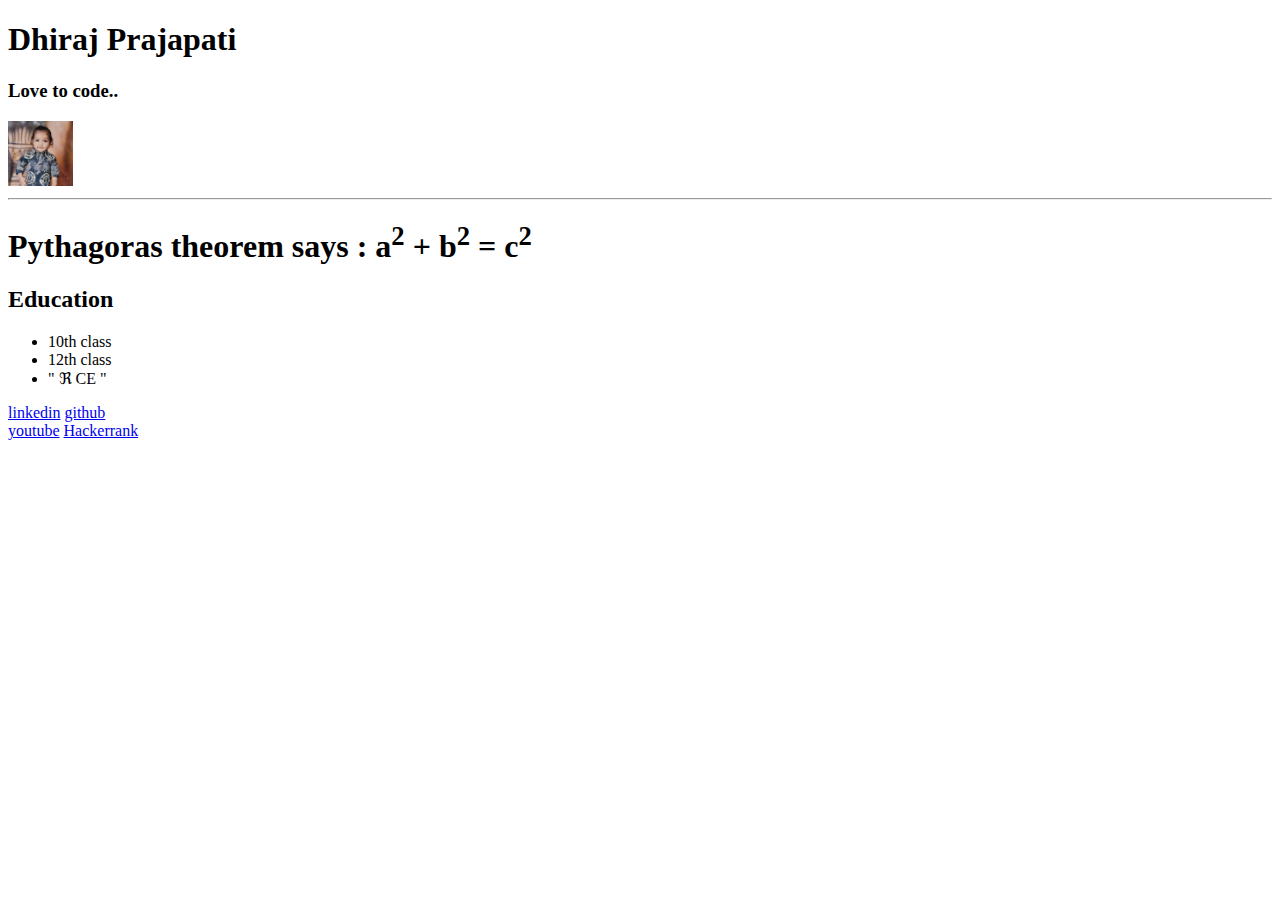
==== index.html @ 413e7624 "Level 2 of Delta." ====
<!DOCTYPE html>
<html lang="en">
<head>
  <meta charset="UTF-8">
  <meta name="viewport" content="width=device-width, initial-scale=1.0">
  <title>Learning</title>

</head>
<body>
  <header>
    <h1><b>Dhiraj </b>Prajapati</h1>
    <h3>Love to code..</h3>
    <img src="Young_Pic.JPG" height="65px">
  </header>
  
  <main>
    <hr>
    <h1>Pythagoras theorem says : a<sup>2</sup> + b<sup>2</sup> = c<sup>2</sup></h1>
    <h2>Education</h2>
    <ul>
      <li>10th class</li>
      <li>12th class</li>
      <li>&quot; &real; CE &quot;</li> <!-- Html Entity -->
    </ul>
  </main>
  
  <footer>
    <div>
      <a href="#1">linkedin</a>
      <a href="#2">github</a>
    </div>
    <span>
      <a href="2">youtube</a>
    </span>
    <a href="#21">Hackerrank</a>
  </footer>
</body>
</html>
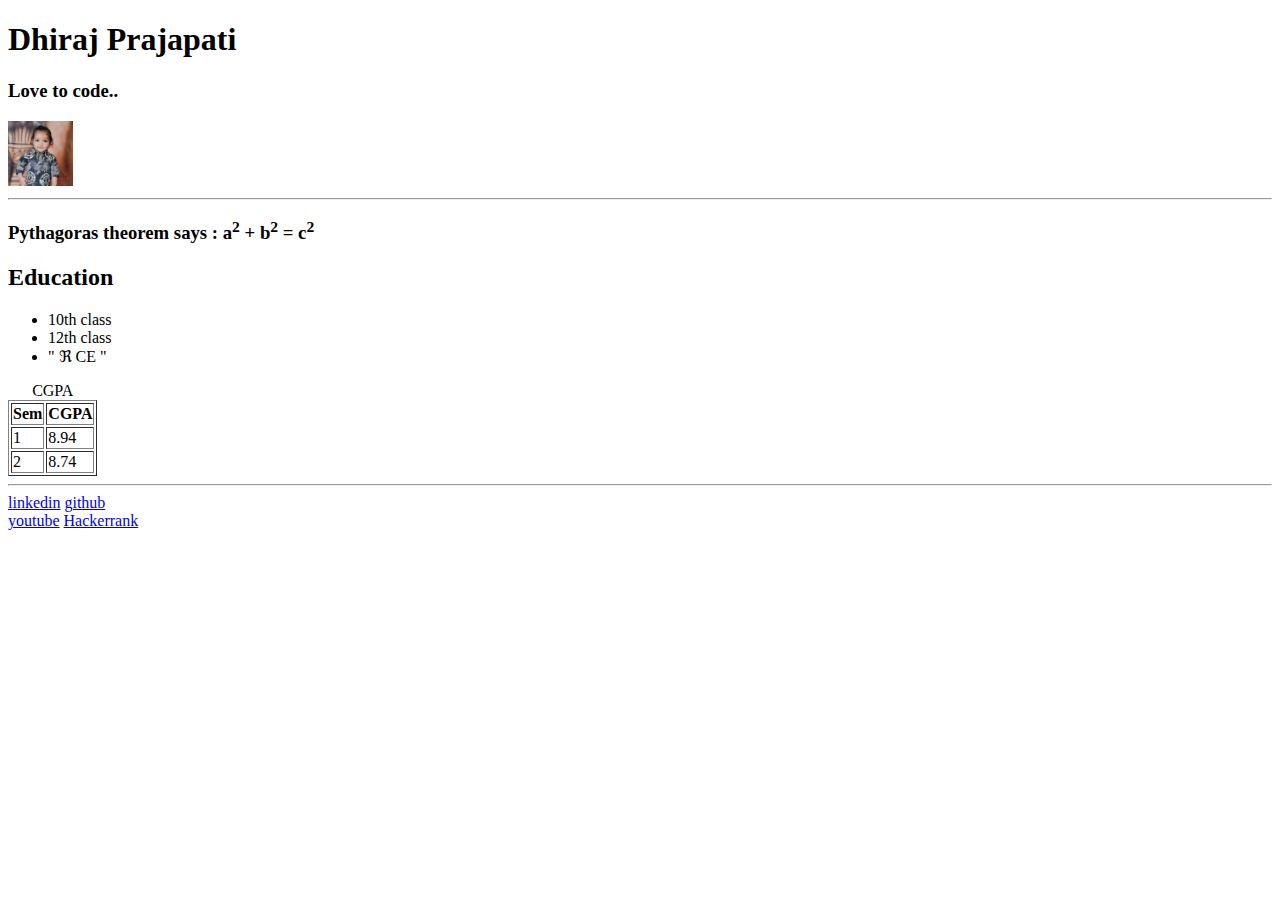
==== commit 3e408da9: "Html Tables." ====
--- a/index.html
+++ b/index.html
@@ -15,16 +15,39 @@
   
   <main>
     <hr>
-    <h1>Pythagoras theorem says : a<sup>2</sup> + b<sup>2</sup> = c<sup>2</sup></h1>
+    <h3>Pythagoras theorem says : a<sup>2</sup> + b<sup>2</sup> = c<sup>2</sup></h3>
     <h2>Education</h2>
     <ul>
       <li>10th class</li>
       <li>12th class</li>
       <li>&quot; &real; CE &quot;</li> <!-- Html Entity -->
     </ul>
+
+    <span>
+    <table border="black">
+      <caption>CGPA</caption>
+      <thead>
+        <tr>
+          <th>Sem</th>
+          <th>CGPA</th>
+        </tr>
+      </thead>
+      <tbody>
+        <tr>
+          <td>1</td>
+          <td>8.94</td>
+        </tr>
+        <tr>
+          <td>2</td>
+          <td>8.74</td>
+        </tr>
+      </tbody>
+    </table>
+    </span>
   </main>
   
   <footer>
+    <hr>
     <div>
       <a href="#1">linkedin</a>
       <a href="#2">github</a>
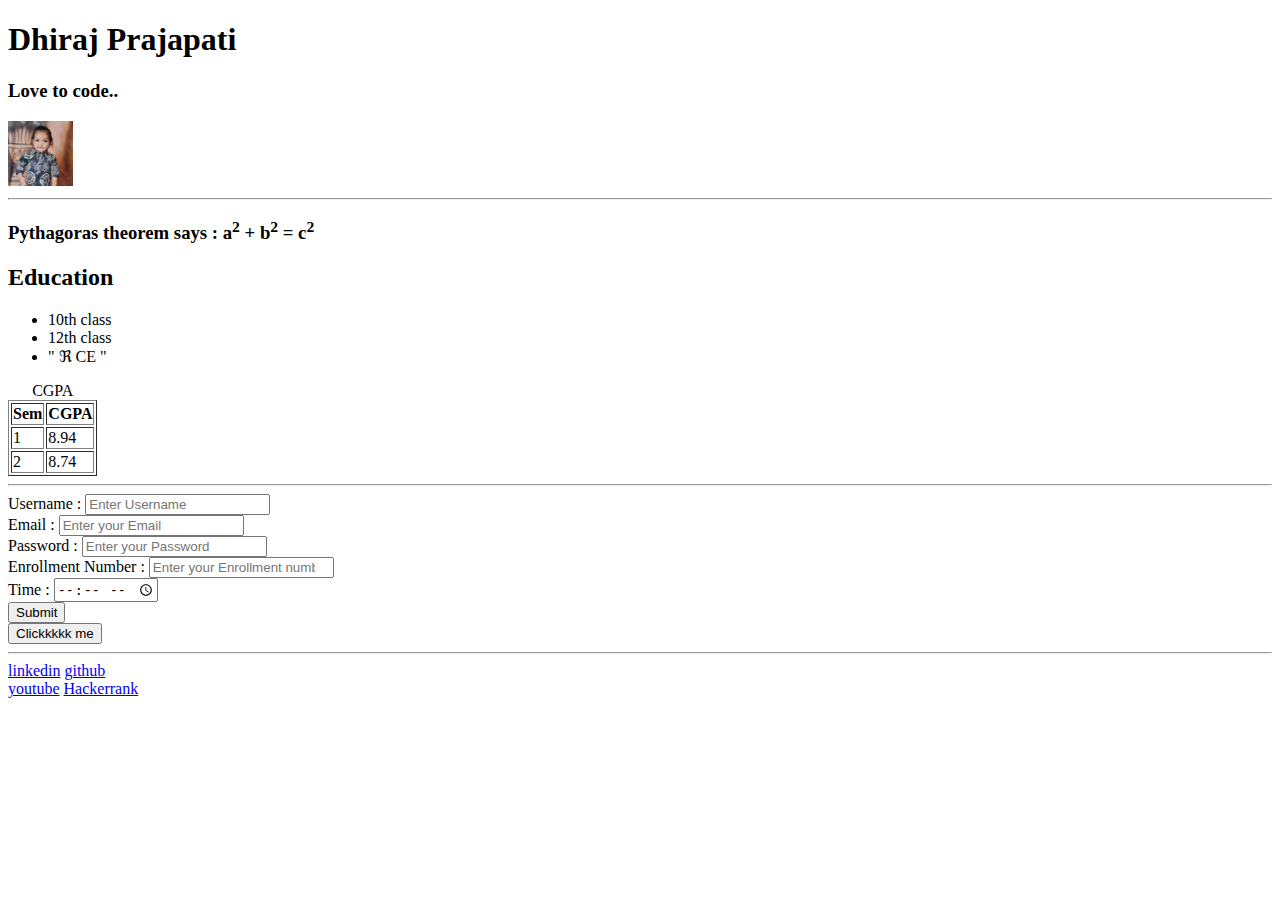
==== commit ecfa9df6: "Form in html, Button, Input, Various types of input etc..." ====
--- a/index.html
+++ b/index.html
@@ -44,6 +44,22 @@
       </tbody>
     </table>
     </span>
+    
+    <hr>
+    <form action="/action">
+      <label>
+        Username : 
+        <input type="text" placeholder="Enter Username"><br>
+      </label>
+      Email : <input type="email" placeholder="Enter your Email"><br>
+      Password : <input type="password" placeholder="Enter your Password"><br>
+      Enrollment Number : <input type="number" placeholder="Enter your Enrollment number"><br>
+      Time : <input type="time" placeholder="Enter time of your birth">
+      <br>
+      <button type="button">Submit</button>
+      <br>
+      <input type="submit" value="Clickkkkk me">
+    </form>
   </main>
   
   <footer>
@@ -53,7 +69,7 @@
       <a href="#2">github</a>
     </div>
     <span>
-      <a href="2">youtube</a>
+      <a href="#2">youtube</a>
     </span>
     <a href="#21">Hackerrank</a>
   </footer>
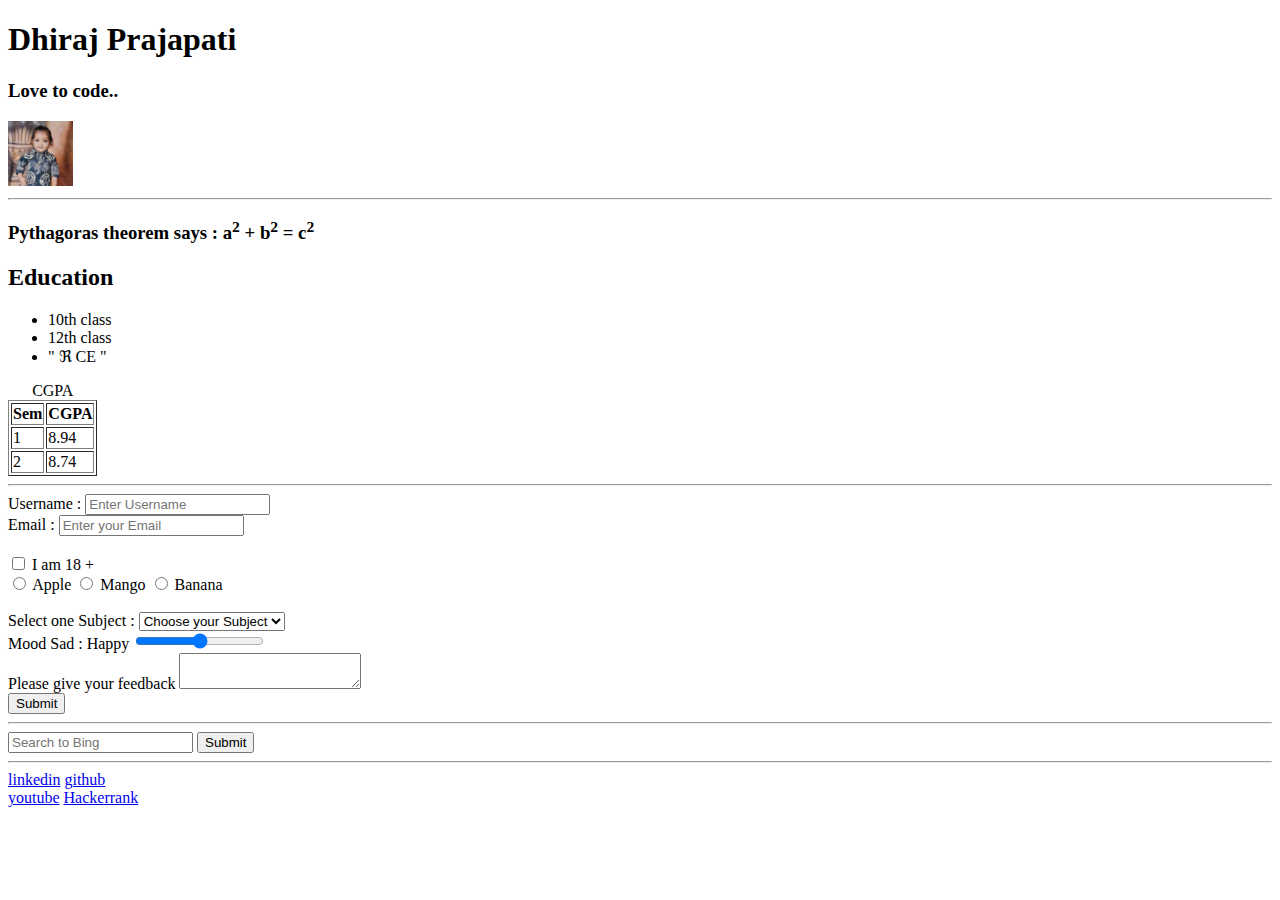
==== commit b16d8467: "Form in html, Multiples types of input in form." ====
--- a/index.html
+++ b/index.html
@@ -49,16 +49,46 @@
     <form action="/action">
       <label>
         Username : 
-        <input type="text" placeholder="Enter Username"><br>
+        <input type="text" placeholder="Enter Username" id="username" name="username"><br>
       </label>
-      Email : <input type="email" placeholder="Enter your Email"><br>
-      Password : <input type="password" placeholder="Enter your Password"><br>
+      Email : <input type="email" placeholder="Enter your Email" id="email" name="email"><br>
+      <!-- Password : <input type="password" placeholder="Enter your Password"><br>
       Enrollment Number : <input type="number" placeholder="Enter your Enrollment number"><br>
-      Time : <input type="time" placeholder="Enter time of your birth">
+      Time : <input type="time" placeholder="Enter time of your birth"> -->
+      <!-- <br> -->
       <br>
-      <button type="button">Submit</button>
+      <!-- <input type="submit" value="Clickkkkk me"> -->
+      <input type="checkbox" name="age" id="age" >
+      <label for="age">I am 18 +</label>
+      <div>
+        <input type="radio" name="fruit" id="apple" value="apple">
+        <label for="apple">Apple</label>
+        <input type="radio" name="fruit" id="mango" value="mango">
+        <label for="mango">Mango</label>
+        <input type="radio" name="fruit" id="banana" value="banana">
+        <label for="banana">Banana</label>
+      </div>
       <br>
-      <input type="submit" value="Clickkkkk me">
+      <div>
+        Select one Subject :
+        <select name="sub" id="sub">
+          <option>Choose your Subject</option>
+          <option value="math">Maths</option>
+          <option value="sci">Science</option>
+        </select>
+      </div>
+      <label for="mood">Mood Sad : Happy</label>
+      <input type="range" min="0" max="20" name="mood">
+      <br>
+      <label for="feedback">Please give your feedback</label>
+      <textarea id="feedback" name="feed "></textarea>
+      <br>
+      <button>Submit</button>
+    </form>
+    <hr>
+    <form action="https://www.bing.com/search?">
+      <input type="text" placeholder="Search to Bing" name="q">
+      <button>Submit</button>
     </form>
   </main>
   
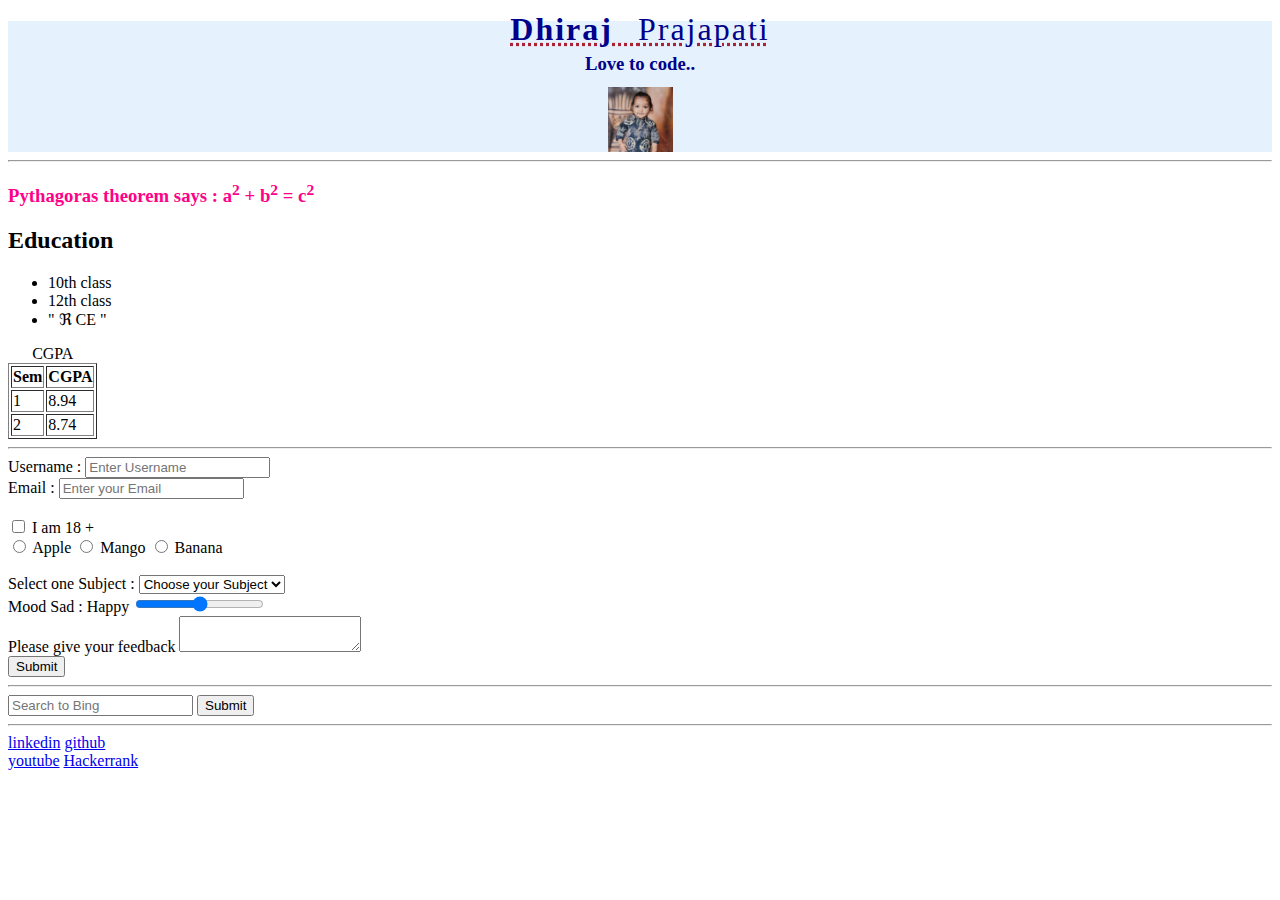
==== commit be75aa66: "Color, font size, weight, family etc..Property in CSS." ====
--- a/index.html
+++ b/index.html
@@ -4,7 +4,7 @@
   <meta charset="UTF-8">
   <meta name="viewport" content="width=device-width, initial-scale=1.0">
   <title>Learning</title>
-
+  <link rel="stylesheet" href="style.css">
 </head>
 <body>
   <header>
--- a/style.css
+++ b/style.css
@@ -0,0 +1,20 @@
+header {
+    color: darkblue;/* by name  */ 
+    background-color: rgb(229, 242, 253); /* By RGB values */
+    text-align: center;/* relative to parent element  */
+    line-height:.5; /* . is relative to normal line height*/
+}
+
+header h1 {
+    font-weight: 400; /* boldness of text */
+    text-decoration: underline #ac2234 dotted; /* Line decor */
+    letter-spacing: 2px;
+    word-spacing: 15px;
+    font-family: fantasy;
+}
+
+
+
+main h3 {
+    color:#ff0088; /* Hex Value */
+}